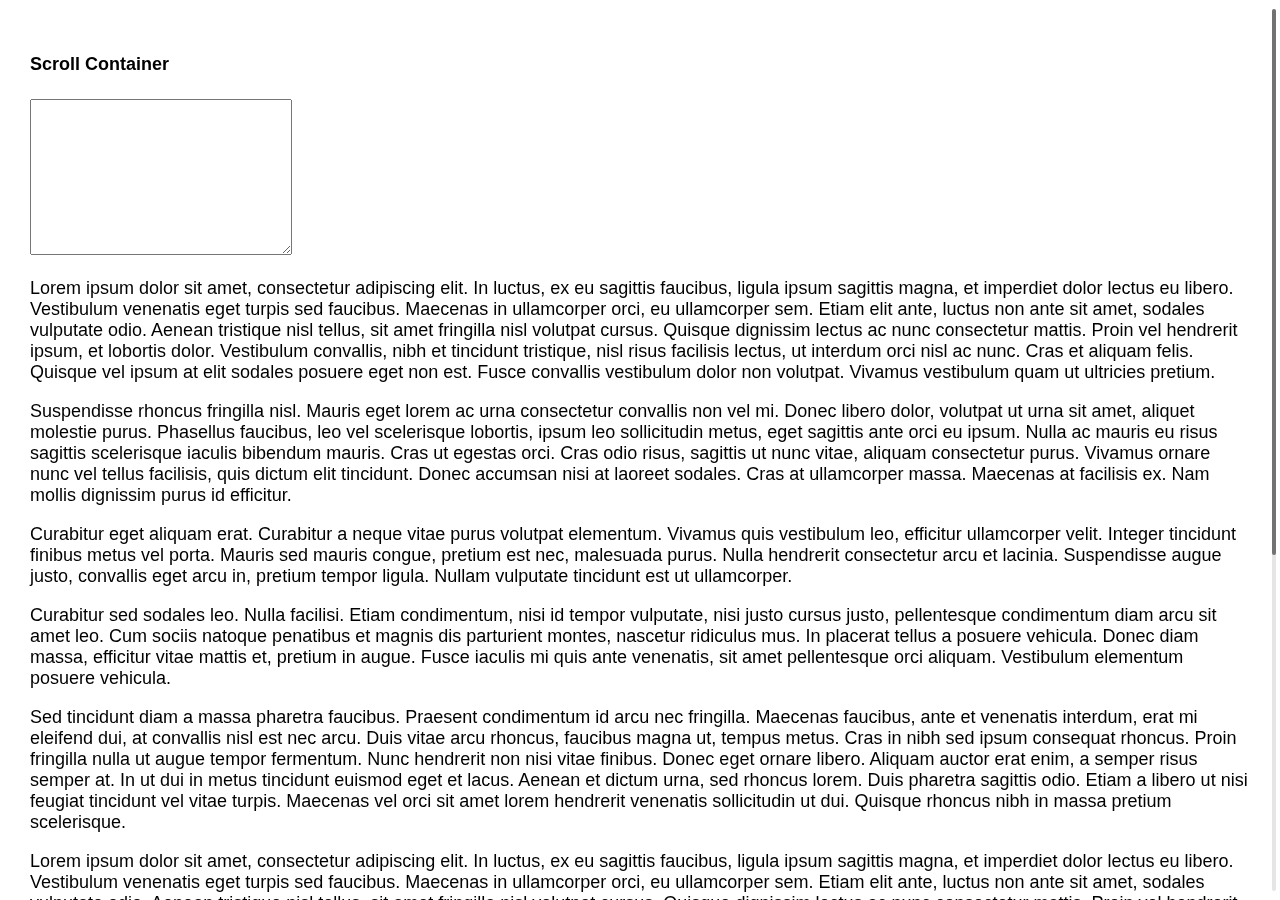
==== index.html @ d7f9e193 "Add files via upload" ====
<!DOCTYPE html>
<html lang="en">

<head>
  <meta charset="utf-8" />
  <title>Swiper demo</title>
  <meta name="viewport" content="width=device-width, initial-scale=1, minimum-scale=1, maximum-scale=1" />
  <!-- Link Swiper's CSS -->
  <link rel="stylesheet" href="https://cdn.jsdelivr.net/npm/swiper@10/swiper-bundle.min.css" />

  <!-- Demo styles -->
  <style>
    html,
    body {
      position: relative;
      height: 100%;
    }

    body {
      background: #eee;
      font-family: Helvetica Neue, Helvetica, Arial, sans-serif;
      font-size: 14px;
      color: #000;
      margin: 0;
      padding: 0;
    }

    html,
    body {
      position: relative;
      height: 100%;
    }

    body {
      background: #fff;
    }

    .swiper {
      width: 100%;
      height: 100%;
    }

    .swiper-slide {
      font-size: 18px;
      height: auto;
      -webkit-box-sizing: border-box;
      box-sizing: border-box;
      padding: 30px;
    }
    textarea {
      height: auto;
    }
  </style>
</head>

<body>
  <!-- Swiper -->
  <div class="swiper mySwiper">
    <div class="swiper-wrapper">
      <div class="swiper-slide">
        <h4>Scroll Container</h4>
        
        <form action="/submit" method="post">
          <textarea id="resizableTextarea" type="note" cols="30" rows="10" height="auto"></textarea>
        </form>
        <p>
          Lorem ipsum dolor sit amet, consectetur adipiscing elit. In luctus,
          ex eu sagittis faucibus, ligula ipsum sagittis magna, et imperdiet
          dolor lectus eu libero. Vestibulum venenatis eget turpis sed
          faucibus. Maecenas in ullamcorper orci, eu ullamcorper sem. Etiam
          elit ante, luctus non ante sit amet, sodales vulputate odio. Aenean
          tristique nisl tellus, sit amet fringilla nisl volutpat cursus.
          Quisque dignissim lectus ac nunc consectetur mattis. Proin vel
          hendrerit ipsum, et lobortis dolor. Vestibulum convallis, nibh et
          tincidunt tristique, nisl risus facilisis lectus, ut interdum orci
          nisl ac nunc. Cras et aliquam felis. Quisque vel ipsum at elit
          sodales posuere eget non est. Fusce convallis vestibulum dolor non
          volutpat. Vivamus vestibulum quam ut ultricies pretium.
        </p>
        <p>
          Suspendisse rhoncus fringilla nisl. Mauris eget lorem ac urna
          consectetur convallis non vel mi. Donec libero dolor, volutpat ut
          urna sit amet, aliquet molestie purus. Phasellus faucibus, leo vel
          scelerisque lobortis, ipsum leo sollicitudin metus, eget sagittis
          ante orci eu ipsum. Nulla ac mauris eu risus sagittis scelerisque
          iaculis bibendum mauris. Cras ut egestas orci. Cras odio risus,
          sagittis ut nunc vitae, aliquam consectetur purus. Vivamus ornare
          nunc vel tellus facilisis, quis dictum elit tincidunt. Donec
          accumsan nisi at laoreet sodales. Cras at ullamcorper massa.
          Maecenas at facilisis ex. Nam mollis dignissim purus id efficitur.
        </p>
        <p>
          Curabitur eget aliquam erat. Curabitur a neque vitae purus volutpat
          elementum. Vivamus quis vestibulum leo, efficitur ullamcorper velit.
          Integer tincidunt finibus metus vel porta. Mauris sed mauris congue,
          pretium est nec, malesuada purus. Nulla hendrerit consectetur arcu
          et lacinia. Suspendisse augue justo, convallis eget arcu in, pretium
          tempor ligula. Nullam vulputate tincidunt est ut ullamcorper.
        </p>
        <p>
          Curabitur sed sodales leo. Nulla facilisi. Etiam condimentum, nisi
          id tempor vulputate, nisi justo cursus justo, pellentesque
          condimentum diam arcu sit amet leo. Cum sociis natoque penatibus et
          magnis dis parturient montes, nascetur ridiculus mus. In placerat
          tellus a posuere vehicula. Donec diam massa, efficitur vitae mattis
          et, pretium in augue. Fusce iaculis mi quis ante venenatis, sit amet
          pellentesque orci aliquam. Vestibulum elementum posuere vehicula.
        </p>
        <p>
          Sed tincidunt diam a massa pharetra faucibus. Praesent condimentum
          id arcu nec fringilla. Maecenas faucibus, ante et venenatis
          interdum, erat mi eleifend dui, at convallis nisl est nec arcu. Duis
          vitae arcu rhoncus, faucibus magna ut, tempus metus. Cras in nibh
          sed ipsum consequat rhoncus. Proin fringilla nulla ut augue tempor
          fermentum. Nunc hendrerit non nisi vitae finibus. Donec eget ornare
          libero. Aliquam auctor erat enim, a semper risus semper at. In ut
          dui in metus tincidunt euismod eget et lacus. Aenean et dictum urna,
          sed rhoncus lorem. Duis pharetra sagittis odio. Etiam a libero ut
          nisi feugiat tincidunt vel vitae turpis. Maecenas vel orci sit amet
          lorem hendrerit venenatis sollicitudin ut dui. Quisque rhoncus nibh
          in massa pretium scelerisque.
        </p>
        <p>
          Lorem ipsum dolor sit amet, consectetur adipiscing elit. In luctus,
          ex eu sagittis faucibus, ligula ipsum sagittis magna, et imperdiet
          dolor lectus eu libero. Vestibulum venenatis eget turpis sed
          faucibus. Maecenas in ullamcorper orci, eu ullamcorper sem. Etiam
          elit ante, luctus non ante sit amet, sodales vulputate odio. Aenean
          tristique nisl tellus, sit amet fringilla nisl volutpat cursus.
          Quisque dignissim lectus ac nunc consectetur mattis. Proin vel
          hendrerit ipsum, et lobortis dolor. Vestibulum convallis, nibh et
          tincidunt tristique, nisl risus facilisis lectus, ut interdum orci
          nisl ac nunc. Cras et aliquam felis. Quisque vel ipsum at elit
          sodales posuere eget non est. Fusce convallis vestibulum dolor non
          volutpat. Vivamus vestibulum quam ut ultricies pretium.
        </p>
        <p>
          Suspendisse rhoncus fringilla nisl. Mauris eget lorem ac urna
          consectetur convallis non vel mi. Donec libero dolor, volutpat ut
          urna sit amet, aliquet molestie purus. Phasellus faucibus, leo vel
          scelerisque lobortis, ipsum leo sollicitudin metus, eget sagittis
          ante orci eu ipsum. Nulla ac mauris eu risus sagittis scelerisque
          iaculis bibendum mauris. Cras ut egestas orci. Cras odio risus,
          sagittis ut nunc vitae, aliquam consectetur purus. Vivamus ornare
          nunc vel tellus facilisis, quis dictum elit tincidunt. Donec
          accumsan nisi at laoreet sodales. Cras at ullamcorper massa.
          Maecenas at facilisis ex. Nam mollis dignissim purus id efficitur.
        </p>
        <p>
          Curabitur eget aliquam erat. Curabitur a neque vitae purus volutpat
          elementum. Vivamus quis vestibulum leo, efficitur ullamcorper velit.
          Integer tincidunt finibus metus vel porta. Mauris sed mauris congue,
          pretium est nec, malesuada purus. Nulla hendrerit consectetur arcu
          et lacinia. Suspendisse augue justo, convallis eget arcu in, pretium
          tempor ligula. Nullam vulputate tincidunt est ut ullamcorper.
        </p>
        <p>
          Curabitur sed sodales leo. Nulla facilisi. Etiam condimentum, nisi
          id tempor vulputate, nisi justo cursus justo, pellentesque
          condimentum diam arcu sit amet leo. Cum sociis natoque penatibus et
          magnis dis parturient montes, nascetur ridiculus mus. In placerat
          tellus a posuere vehicula. Donec diam massa, efficitur vitae mattis
          et, pretium in augue. Fusce iaculis mi quis ante venenatis, sit amet
          pellentesque orci aliquam. Vestibulum elementum posuere vehicula.
        </p>
        <p>
          Sed tincidunt diam a massa pharetra faucibus. Praesent condimentum
          id arcu nec fringilla. Maecenas faucibus, ante et venenatis
          interdum, erat mi eleifend dui, at convallis nisl est nec arcu. Duis
          vitae arcu rhoncus, faucibus magna ut, tempus metus. Cras in nibh
          sed ipsum consequat rhoncus. Proin fringilla nulla ut augue tempor
          fermentum. Nunc hendrerit non nisi vitae finibus. Donec eget ornare
          libero. Aliquam auctor erat enim, a semper risus semper at. In ut
          dui in metus tincidunt euismod eget et lacus. Aenean et dictum urna,
          sed rhoncus lorem. Duis pharetra sagittis odio. Etiam a libero ut
          nisi feugiat tincidunt vel vitae turpis. Maecenas vel orci sit amet
          lorem hendrerit venenatis sollicitudin ut dui. Quisque rhoncus nibh
          in massa pretium scelerisque.
        </p>
      </div>
    </div>
    <div class="swiper-scrollbar"></div>
  </div>

  <!-- Swiper JS -->
  <script src="https://cdn.jsdelivr.net/npm/swiper@10/swiper-bundle.min.js"></script>

  <!-- Initialize Swiper -->
  <script>
<!-- Initialize Swiper without the autoHeight parameter -->
var swiper = new Swiper(".mySwiper", {
  direction: "vertical",
  slidesPerView: "auto",
  freeMode: true,
  scrollbar: {
    el: ".swiper-scrollbar",
  },
  mousewheel: true,
});

// Function to update Swiper's height
function updateSwiperHeight() {
  swiper.update(); // Update Swiper
  swiper.updateAutoHeight(); // Update Swiper's auto height
}

// Periodically check and update Swiper's height (every 1 second in this example)
setInterval(updateSwiperHeight, 1000);

  </script>
</body>

</html>
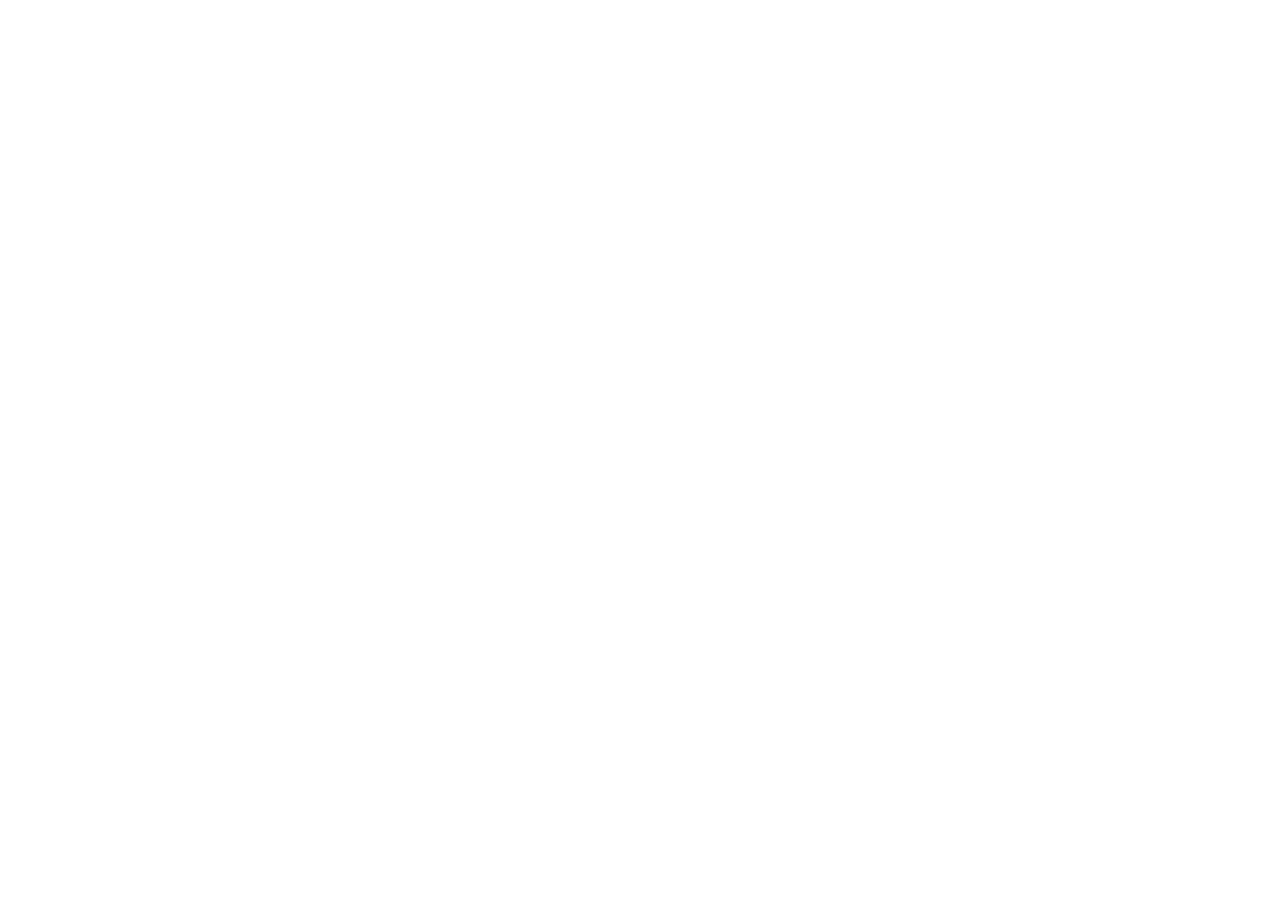
==== commit 3820f7c0: "Add files via upload" ====
--- a/index.html
+++ b/index.html
@@ -1,213 +1,256 @@
 <!DOCTYPE html>
 <html lang="en">
-
 <head>
-  <meta charset="utf-8" />
-  <title>Swiper demo</title>
-  <meta name="viewport" content="width=device-width, initial-scale=1, minimum-scale=1, maximum-scale=1" />
-  <!-- Link Swiper's CSS -->
-  <link rel="stylesheet" href="https://cdn.jsdelivr.net/npm/swiper@10/swiper-bundle.min.css" />
-
-  <!-- Demo styles -->
-  <style>
-    html,
-    body {
-      position: relative;
-      height: 100%;
-    }
-
-    body {
-      background: #eee;
-      font-family: Helvetica Neue, Helvetica, Arial, sans-serif;
-      font-size: 14px;
-      color: #000;
-      margin: 0;
-      padding: 0;
-    }
-
-    html,
-    body {
-      position: relative;
-      height: 100%;
-    }
-
-    body {
-      background: #fff;
-    }
-
-    .swiper {
-      width: 100%;
-      height: 100%;
-    }
-
-    .swiper-slide {
-      font-size: 18px;
-      height: auto;
-      -webkit-box-sizing: border-box;
-      box-sizing: border-box;
-      padding: 30px;
-    }
-    textarea {
-      height: auto;
-    }
-  </style>
+    <meta charset="UTF-8">
+    <meta name="viewport" content="width=device-width, initial-scale=1.0">
+    <title>Sweet Pharma</title>
+    
+    <!-- hatem-favicon -->
+    <link rel="icon" type="image/x-icon" href="./img/favIcon.png">
+    <!-- Link Swiper's CSS -->
+    <link rel="stylesheet" href="https://cdn.jsdelivr.net/npm/swiper@11/swiper-bundle.min.css" />
+    <!-- google font -->
+    <link rel="preconnect" href="https://fonts.googleapis.com">
+    <link rel="preconnect" href="https://fonts.gstatic.com" crossorigin>
+    <link href="https://fonts.googleapis.com/css2?family=Jura:wght@300..700&display=swap" rel="stylesheet">
+    <!-- font awesome icons link -->
+    <link rel="stylesheet" href="https://cdnjs.cloudflare.com/ajax/libs/font-awesome/6.0.0-beta3/css/all.min.css">
+
+    <link href="https://fonts.cdnfonts.com/css/nrt-reg" rel="stylesheet">
+
+    <!-- link to rtl css -->
+    <link rel="stylesheet" href="./style/rtl.css">
+
 </head>
-
 <body>
-  <!-- Swiper -->
-  <div class="swiper mySwiper">
-    <div class="swiper-wrapper">
-      <div class="swiper-slide">
-        <h4>Scroll Container</h4>
-        
-        <form action="/submit" method="post">
-          <textarea id="resizableTextarea" type="note" cols="30" rows="10" height="auto"></textarea>
-        </form>
-        <p>
-          Lorem ipsum dolor sit amet, consectetur adipiscing elit. In luctus,
-          ex eu sagittis faucibus, ligula ipsum sagittis magna, et imperdiet
-          dolor lectus eu libero. Vestibulum venenatis eget turpis sed
-          faucibus. Maecenas in ullamcorper orci, eu ullamcorper sem. Etiam
-          elit ante, luctus non ante sit amet, sodales vulputate odio. Aenean
-          tristique nisl tellus, sit amet fringilla nisl volutpat cursus.
-          Quisque dignissim lectus ac nunc consectetur mattis. Proin vel
-          hendrerit ipsum, et lobortis dolor. Vestibulum convallis, nibh et
-          tincidunt tristique, nisl risus facilisis lectus, ut interdum orci
-          nisl ac nunc. Cras et aliquam felis. Quisque vel ipsum at elit
-          sodales posuere eget non est. Fusce convallis vestibulum dolor non
-          volutpat. Vivamus vestibulum quam ut ultricies pretium.
-        </p>
-        <p>
-          Suspendisse rhoncus fringilla nisl. Mauris eget lorem ac urna
-          consectetur convallis non vel mi. Donec libero dolor, volutpat ut
-          urna sit amet, aliquet molestie purus. Phasellus faucibus, leo vel
-          scelerisque lobortis, ipsum leo sollicitudin metus, eget sagittis
-          ante orci eu ipsum. Nulla ac mauris eu risus sagittis scelerisque
-          iaculis bibendum mauris. Cras ut egestas orci. Cras odio risus,
-          sagittis ut nunc vitae, aliquam consectetur purus. Vivamus ornare
-          nunc vel tellus facilisis, quis dictum elit tincidunt. Donec
-          accumsan nisi at laoreet sodales. Cras at ullamcorper massa.
-          Maecenas at facilisis ex. Nam mollis dignissim purus id efficitur.
-        </p>
-        <p>
-          Curabitur eget aliquam erat. Curabitur a neque vitae purus volutpat
-          elementum. Vivamus quis vestibulum leo, efficitur ullamcorper velit.
-          Integer tincidunt finibus metus vel porta. Mauris sed mauris congue,
-          pretium est nec, malesuada purus. Nulla hendrerit consectetur arcu
-          et lacinia. Suspendisse augue justo, convallis eget arcu in, pretium
-          tempor ligula. Nullam vulputate tincidunt est ut ullamcorper.
-        </p>
-        <p>
-          Curabitur sed sodales leo. Nulla facilisi. Etiam condimentum, nisi
-          id tempor vulputate, nisi justo cursus justo, pellentesque
-          condimentum diam arcu sit amet leo. Cum sociis natoque penatibus et
-          magnis dis parturient montes, nascetur ridiculus mus. In placerat
-          tellus a posuere vehicula. Donec diam massa, efficitur vitae mattis
-          et, pretium in augue. Fusce iaculis mi quis ante venenatis, sit amet
-          pellentesque orci aliquam. Vestibulum elementum posuere vehicula.
-        </p>
-        <p>
-          Sed tincidunt diam a massa pharetra faucibus. Praesent condimentum
-          id arcu nec fringilla. Maecenas faucibus, ante et venenatis
-          interdum, erat mi eleifend dui, at convallis nisl est nec arcu. Duis
-          vitae arcu rhoncus, faucibus magna ut, tempus metus. Cras in nibh
-          sed ipsum consequat rhoncus. Proin fringilla nulla ut augue tempor
-          fermentum. Nunc hendrerit non nisi vitae finibus. Donec eget ornare
-          libero. Aliquam auctor erat enim, a semper risus semper at. In ut
-          dui in metus tincidunt euismod eget et lacus. Aenean et dictum urna,
-          sed rhoncus lorem. Duis pharetra sagittis odio. Etiam a libero ut
-          nisi feugiat tincidunt vel vitae turpis. Maecenas vel orci sit amet
-          lorem hendrerit venenatis sollicitudin ut dui. Quisque rhoncus nibh
-          in massa pretium scelerisque.
-        </p>
-        <p>
-          Lorem ipsum dolor sit amet, consectetur adipiscing elit. In luctus,
-          ex eu sagittis faucibus, ligula ipsum sagittis magna, et imperdiet
-          dolor lectus eu libero. Vestibulum venenatis eget turpis sed
-          faucibus. Maecenas in ullamcorper orci, eu ullamcorper sem. Etiam
-          elit ante, luctus non ante sit amet, sodales vulputate odio. Aenean
-          tristique nisl tellus, sit amet fringilla nisl volutpat cursus.
-          Quisque dignissim lectus ac nunc consectetur mattis. Proin vel
-          hendrerit ipsum, et lobortis dolor. Vestibulum convallis, nibh et
-          tincidunt tristique, nisl risus facilisis lectus, ut interdum orci
-          nisl ac nunc. Cras et aliquam felis. Quisque vel ipsum at elit
-          sodales posuere eget non est. Fusce convallis vestibulum dolor non
-          volutpat. Vivamus vestibulum quam ut ultricies pretium.
-        </p>
-        <p>
-          Suspendisse rhoncus fringilla nisl. Mauris eget lorem ac urna
-          consectetur convallis non vel mi. Donec libero dolor, volutpat ut
-          urna sit amet, aliquet molestie purus. Phasellus faucibus, leo vel
-          scelerisque lobortis, ipsum leo sollicitudin metus, eget sagittis
-          ante orci eu ipsum. Nulla ac mauris eu risus sagittis scelerisque
-          iaculis bibendum mauris. Cras ut egestas orci. Cras odio risus,
-          sagittis ut nunc vitae, aliquam consectetur purus. Vivamus ornare
-          nunc vel tellus facilisis, quis dictum elit tincidunt. Donec
-          accumsan nisi at laoreet sodales. Cras at ullamcorper massa.
-          Maecenas at facilisis ex. Nam mollis dignissim purus id efficitur.
-        </p>
-        <p>
-          Curabitur eget aliquam erat. Curabitur a neque vitae purus volutpat
-          elementum. Vivamus quis vestibulum leo, efficitur ullamcorper velit.
-          Integer tincidunt finibus metus vel porta. Mauris sed mauris congue,
-          pretium est nec, malesuada purus. Nulla hendrerit consectetur arcu
-          et lacinia. Suspendisse augue justo, convallis eget arcu in, pretium
-          tempor ligula. Nullam vulputate tincidunt est ut ullamcorper.
-        </p>
-        <p>
-          Curabitur sed sodales leo. Nulla facilisi. Etiam condimentum, nisi
-          id tempor vulputate, nisi justo cursus justo, pellentesque
-          condimentum diam arcu sit amet leo. Cum sociis natoque penatibus et
-          magnis dis parturient montes, nascetur ridiculus mus. In placerat
-          tellus a posuere vehicula. Donec diam massa, efficitur vitae mattis
-          et, pretium in augue. Fusce iaculis mi quis ante venenatis, sit amet
-          pellentesque orci aliquam. Vestibulum elementum posuere vehicula.
-        </p>
-        <p>
-          Sed tincidunt diam a massa pharetra faucibus. Praesent condimentum
-          id arcu nec fringilla. Maecenas faucibus, ante et venenatis
-          interdum, erat mi eleifend dui, at convallis nisl est nec arcu. Duis
-          vitae arcu rhoncus, faucibus magna ut, tempus metus. Cras in nibh
-          sed ipsum consequat rhoncus. Proin fringilla nulla ut augue tempor
-          fermentum. Nunc hendrerit non nisi vitae finibus. Donec eget ornare
-          libero. Aliquam auctor erat enim, a semper risus semper at. In ut
-          dui in metus tincidunt euismod eget et lacus. Aenean et dictum urna,
-          sed rhoncus lorem. Duis pharetra sagittis odio. Etiam a libero ut
-          nisi feugiat tincidunt vel vitae turpis. Maecenas vel orci sit amet
-          lorem hendrerit venenatis sollicitudin ut dui. Quisque rhoncus nibh
-          in massa pretium scelerisque.
-        </p>
-      </div>
+    <div id="splash-screen">
+        <svg width="400" height="400" version="1.1" xmlns="http://www.w3.org/2000/svg" xmlns:xlink="http://www.w3.org/1999/xlink">
+            <defs>
+                <filter id="displacementFilter">
+                    <feTurbulence type="fractalNoise" baseFrequency="0.03" numOctaves="3" result="noise" />
+                    <feDisplacementMap in="SourceGraphic" in2="noise" scale="50" xChannelSelector="R" yChannelSelector="G" />
+                </filter>
+                <mask id="circleMask">
+                    <circle cx="200" cy="200" r="0" fill="white" class="displacement" />
+                </mask>
+            </defs>
+            <image xlink:href="./img/sweet logo.png" width="400" height="400" mask="url(#circleMask)" />
+        </svg>          
+        <!-- <h1>Welcome to My Website</h1> -->
     </div>
-    <div class="swiper-scrollbar"></div>
-  </div>
-
-  <!-- Swiper JS -->
-  <script src="https://cdn.jsdelivr.net/npm/swiper@10/swiper-bundle.min.js"></script>
-
-  <!-- Initialize Swiper -->
-  <script>
-<!-- Initialize Swiper without the autoHeight parameter -->
-var swiper = new Swiper(".mySwiper", {
-  direction: "vertical",
-  slidesPerView: "auto",
-  freeMode: true,
-  scrollbar: {
-    el: ".swiper-scrollbar",
-  },
-  mousewheel: true,
-});
-
-// Function to update Swiper's height
-function updateSwiperHeight() {
-  swiper.update(); // Update Swiper
-  swiper.updateAutoHeight(); // Update Swiper's auto height
-}
-
-// Periodically check and update Swiper's height (every 1 second in this example)
-setInterval(updateSwiperHeight, 1000);
-
-  </script>
+    <div id="main-content" style="display: none;">
+        <div class="container">
+            <header class="header">
+                <div class="header-bg">
+                    <div class="languages">
+                        <div class="select-language">
+                            <img src="./img/krd.webp" alt="Select Language">
+                        </div>
+                        <div class="multi-language">
+                            <a href="./en.html"><img src="./img/en flag.png" alt="Kurdish"></a>
+                            <a href="./AR.html"><img src="./img/ar flag.jpg" alt="Arabic"></a>
+                        </div>
+                    </div>
+                    <div class="top-menu">
+                        <div class="select-item">
+                            <i class="fa-solid fa-bars active"></i>
+                            <i class="fa-solid fa-xmark"></i>
+                        </div>
+                        <div class="items">
+                            <a href="./sweet logo.png" download="barcode"><i class="fa-solid fa-barcode"></i></a>
+                            <div id="copyButton" alt=""><i class="fa-solid fa-copy"></i></div>
+                            <span class="notification" id="notification">URL copied to clipboard!</span>
+                            <div class="share-button" id="shareButton" alt=""><i class="fa-solid fa-share"></i></div>
+                        </div>
+                    </div>
+                    <div class="header-bg-img">
+                        <img src="./img/Pharmacy-background.jpg" alt="">
+                        <div class="header-bg-opacity"></div>
+                    </div>
+                    <div class="title-header-box">
+                        <div class="main-logo">
+                            <img src="./img/sweet logo.png" alt="">
+                            <!-- <div class="created-logo"></div> -->
+                        </div>
+                        <!-- <div class="main-name"><span>Sweet Pharma</span><span>Pharmacy</span></div> -->
+                        <div class="main-slogan"><p>کوالێتی - هەرزانی - ئەزموون</p></div>
+                    </div>
+                </div>
+            </header>
+            <div class="body-content">
+                <div>
+                    <div class="sweet-runakiZanko-box">
+                        <div class="box-header">
+                            <div class="box-header-logo"><img src="./img/runaki..jpg" alt=""></div>
+                            <div class="box-header-name"><span>ڕووناکی زانکۆ</span></div>
+                        </div>
+                        <div class="box-info">
+                            <div class="item">
+                                <i class="fa-solid fa-phone"></i>
+                                <div>
+                                    <p class="text-title">ژمارە مۆبایل</p>
+                                    <a href="tel:+9647505755859" class="title-info">+964 750 575 5859</a>
+                                    <a href="tel:+9647701366220" class="title-info">+964 770 136 6220</a>
+                                </div>
+                            </div>
+                            <div class="item">
+                                <i class="fa-solid fa-envelope"></i>
+                                <div>
+                                    <p class="text-title">ئیمێڵ</p>
+                                    <a href="https://mail.google.com/mail/u/0/?view=cm&fs=1&to=your-email@example.com&su=Subject&body=Body%20Text" target="_blank" class="title-info">runaky_zanko@gmail.com</a>
+                                </div>
+                            </div>
+                            <div class="item">
+                                <i class="fa-solid fa-vial"></i>
+                                <div>
+                                    <p class="text-title">تاقیگە</p>
+                                    <span class="title-info">تاقیگەی ڕووناکی زانکۆ</span>
+                                </div>
+                            </div>
+                            <div class="item">
+                                <i class="fa-solid fa-lock-open"></i>
+                                <div>
+                                    <p class="text-title">کاتی کرانەوە</p>
+                                    <span class="title-info">08:00 AM - 03:00 PM</span>
+                                </div>
+                            </div>
+                            <div class="item">
+                                <i class="fa-solid fa-location-dot"></i>
+                                <div>
+                                    <p class="text-title">ناونیشان</p>
+                                    <span class="title-info">هەولێر - بازاڕی گەڕەکی 99 زانکۆ</span>
+                                </div>
+                            </div>
+                            <div class="item">
+                                <iframe src="https://www.google.com/maps/embed?pb=!1m18!1m12!1m3!1d3221.4975067398286!2d44.033231276358336!3d36.15444640383336!2m3!1f0!2f0!3f0!3m2!1i1024!2i768!4f13.1!3m3!1m2!1s0x4007250042fdfe65%3A0x126092c1fcf6fb60!2zUnVuYWt5IFphbmtvIFBoYXJtYWN5IF8g2K_bldix2YXYp9mG2K7Yp9mG25XbjCDaldmI2YjZhtin2qnbjCDYstin2YbaqduG!5e0!3m2!1sen!2siq!4v1722070378324!5m2!1sen!2siq" allowfullscreen="" loading="lazy" referrerpolicy="no-referrer-when-downgrade"></iframe>
+                            </div>
+                        </div>
+                    </div>
+                    <div class="sweet-pharma-box">
+                        <div class="box-header">
+                            <div class="box-header-logo"><img src="./img/sweet.jpg" alt=""></div>
+                            <div class="box-header-name"><span>سویت فارما</span></div>
+                        </div>
+                        <div class="box-info">
+                            <div class="item">
+                                <i class="fa-solid fa-phone"></i>
+                                <div>
+                                    <p class="text-title">ژمارە مۆبایل</p>
+                                    <a href="tel:+9647502458288" class="title-info">+964 750 245 8288</a>
+                                    <a href="tel:+9647701366220" class="title-info">+964 770 136 6220</a>
+                                </div>
+                            </div>
+                            <div class="item">
+                                <i class="fa-solid fa-envelope"></i>
+                                <div>
+                                    <p class="text-title">ئیمێڵ</p>
+                                    <a href="https://mail.google.com/mail/u/0/?view=cm&fs=1&to=your-email@example.com&su=Subject&body=Body%20Text" target="_blank" class="title-info">sweet_pharma@gmail.com</a>
+                                </div>
+                            </div>
+                            <div class="item">
+                                <i class="fa-solid fa-vial"></i>
+                                <div>
+                                    <p class="text-title">تاقیگە</p>
+                                    <span class="title-info">تاقیگەی سویت فارما</span>
+                                </div>
+                            </div>
+                            <div class="item">
+                                <i class="fa-solid fa-lock-open"></i>
+                                <div>
+                                    <p class="text-title">کاتی کرانەوە</p>
+                                    <span class="title-info">08:00 AM - 01:00 PM</span>
+                                </div>
+                            </div>
+                            <div class="item">
+                                <i class="fa-solid fa-location-dot"></i>
+                                <div>
+                                    <p class="text-title">ناونیشان</p>
+                                    <span class="title-info">هەولێر - 100م - زانکۆ شەقامی ئەحمەدی خانی</span>
+                                </div>
+                            </div>
+                            <div class="item">
+                                <iframe src="https://www.google.com/maps/embed?pb=!1m18!1m12!1m3!1d3221.519013246413!2d44.023941876358634!3d36.1539229038625!2m3!1f0!2f0!3f0!3m2!1i1024!2i768!4f13.1!3m3!1m2!1s0x4007252f5c6c362d%3A0x4cc7579d6531435f!2sSweet%20pharma%20pharmacy!5e0!3m2!1sen!2siq!4v1722070322929!5m2!1sen!2siq" allowfullscreen="" loading="lazy" referrerpolicy="no-referrer-when-downgrade"></iframe>
+                            </div>
+                        </div>
+                    </div>
+                    <div class="sweet-maly-box">
+                        <div class="box-header">
+                            <div class="box-header-logo"><img src="./img/mali.jpg" alt=""></div>
+                            <div class="box-header-name"><span>دەرمانخانەی مەلی</span></div>
+                        </div>
+                        <div class="box-info">
+                            <div class="item">
+                                <i class="fa-solid fa-phone"></i>
+                                <div>
+                                    <p class="text-title">ژمارە مۆبایل</p>
+                                    <a href="tel:+9647704455363" class="title-info">+964 770 445 5363</a>
+                                    <a href="tel:+9647701366220" class="title-info">+964 770 136 6220</a>
+                                </div>
+                            </div>
+                            <div class="item">
+                                <i class="fa-solid fa-envelope"></i>
+                                <div>
+                                    <p class="text-title">ئیمێڵ</p>
+                                    <a href="https://mail.google.com/mail/u/0/?view=cm&fs=1&to=your-email@example.com&su=Subject&body=Body%20Text" target="_blank" class="title-info">maly_pharmacy@gmail.com</a>
+                                </div>
+                            </div>
+                            <div class="item">
+                                <i class="fa-solid fa-vial"></i>
+                                <div>
+                                    <p class="text-title">تاقیگە</p>
+                                    <span class="title-info">تاقیگەی نییە</span>
+                                </div>
+                            </div>
+                            <div class="item">
+                                <i class="fa-solid fa-lock-open"></i>
+                                <div>
+                                    <p class="text-title">کاتی کرانەوە</p>
+                                    <span class="title-info">09:00 AM - 01:00 PM</span>
+                                </div>
+                            </div>
+                            <div class="item">
+                                <i class="fa-solid fa-location-dot"></i>
+                                <div>
+                                    <p class="text-title">ناونیشان</p>
+                                    <span class="title-info">هەولێر - جووت سایدی 18 شوبات بەرامبەر مزگەوتی عزالدین صفار</span>
+                                </div>
+                            </div>
+                            <div class="item">
+                                <iframe src="https://www.google.com/maps/embed?pb=!1m18!1m12!1m3!1d3221.628258860267!2d44.0357203763584!3d36.15126360401013!2m3!1f0!2f0!3f0!3m2!1i1024!2i768!4f13.1!3m3!1m2!1s0x400725001ca7f0db%3A0xdf029f6bba760f7c!2zTWFseSBQaGFybWFjeSAtINiv25XYsdmF2KfZhtiu2KfZhtuV24wg2YXbldmE24w!5e0!3m2!1sen!2siq!4v1722070438747!5m2!1sen!2siq" allowfullscreen="" loading="lazy" referrerpolicy="no-referrer-when-downgrade"></iframe>
+                            </div>
+                        </div>
+                    </div>
+                </div>
+            </div>
+            <div class="blood-withdraw">
+                <div class="withdraw-info">
+                    <ul>
+                        <div>خزمەتگوزاری تاقیگە و نۆرینگە لە ماڵەوە</div>
+                        <li>خوێن وەرگرتنێکی ئاسوودەتر لە ماڵەوە</li>
+                        <li>ستافێکی پیشەیی و بە ئەزموون</li>
+                        <li>دڵنیابوون لە خزمەتگوزاری متمانەپێکراو و سەلامەت و لە کاتی خۆیدا</li>
+                        <a href="tel:+964 750 503 1001">+964 750 503 1001<i class="fa-solid fa-phone-flip"></i></a>
+                    </ul>
+                </div>
+                <div class="withdraw-img"><img src="./img/blood withdraw1.jpg" alt=""><img src="./img/zakht1.jpg" alt=""></div>
+            </div>
+            <div class="social-media">
+                <div>
+                    <a href="https://www.facebook.com/share/FBJvJLSir4dcmMow/?mibextid=LQQJ4d" class="social-item faone"><i class="fa-brands fa-facebook"></i><span>فەیسبووک</span></a>
+                    <a href="https://www.instagram.com/sweet_pharma?igsh=MW4za2RhYXpydGpoag%3D%3D&utm_source=qr" class="social-item fatwo"><i class="fa-brands fa-instagram"></i><span>ئینستگرام</span></a>
+                    <a href="https://www.tiktok.com/@sweet_pharma?_t=8oakvHSOCeI&_r=1" class="social-item fathree"><i class="fa-brands fa-tiktok"></i><span>تیکتۆک</span></a>
+                    <a href="https://snapchat.com/t/yvYnX9ig" class="social-item fafour"><i class="fa-brands fa-snapchat"></i><span>سناپچات</span></a>
+                    <a href="tel:+9647502458288" class="social-item fafive"><i class="fa-solid fa-phone-flip"></i><span>ژمارە مۆبایل</span></a>
+                </div>
+            </div>
+            <div class="description"><div><p>پێشکەشکردنی چاودێری دەرمانی کوالیتی لە سەرانسەری هەولێر، زنجیرە دەرمانخانەکانمان کۆمەڵێک دەرمانی بەرفراوان، بەرهەمی تەندروستی و تەندروستی، و خزمەتگوزاری پیشەیی پێشکەش دەکات. بە چەندین شوێن لە سەرتاسەری شارەکەدا، ئێمە پابەندین بە دەستگەیشتنێکی گونجاو، ئامۆژگاری پسپۆڕان، و خزمەتگوزاری ناوازەی کڕیاران. بۆ هەموو پێداویستیەکانی چاودێری تەندروستی متمانەمان پێ بکە.</p></div></div>
+            <footer class="footer"><div><span>دروستکراوە لەلایەن  | <a href="www.absurchi.com" target="_blank"> Hagba</a></span></div></footer>
+        </div>
+    </div>
+
+<script src="https://unpkg.co/gsap@3/dist/gsap.min.js"></script>
+
+<!-- link to javascript -->
+<script src="./script/script.js"></script>
 </body>
-
-</html>
+</html>